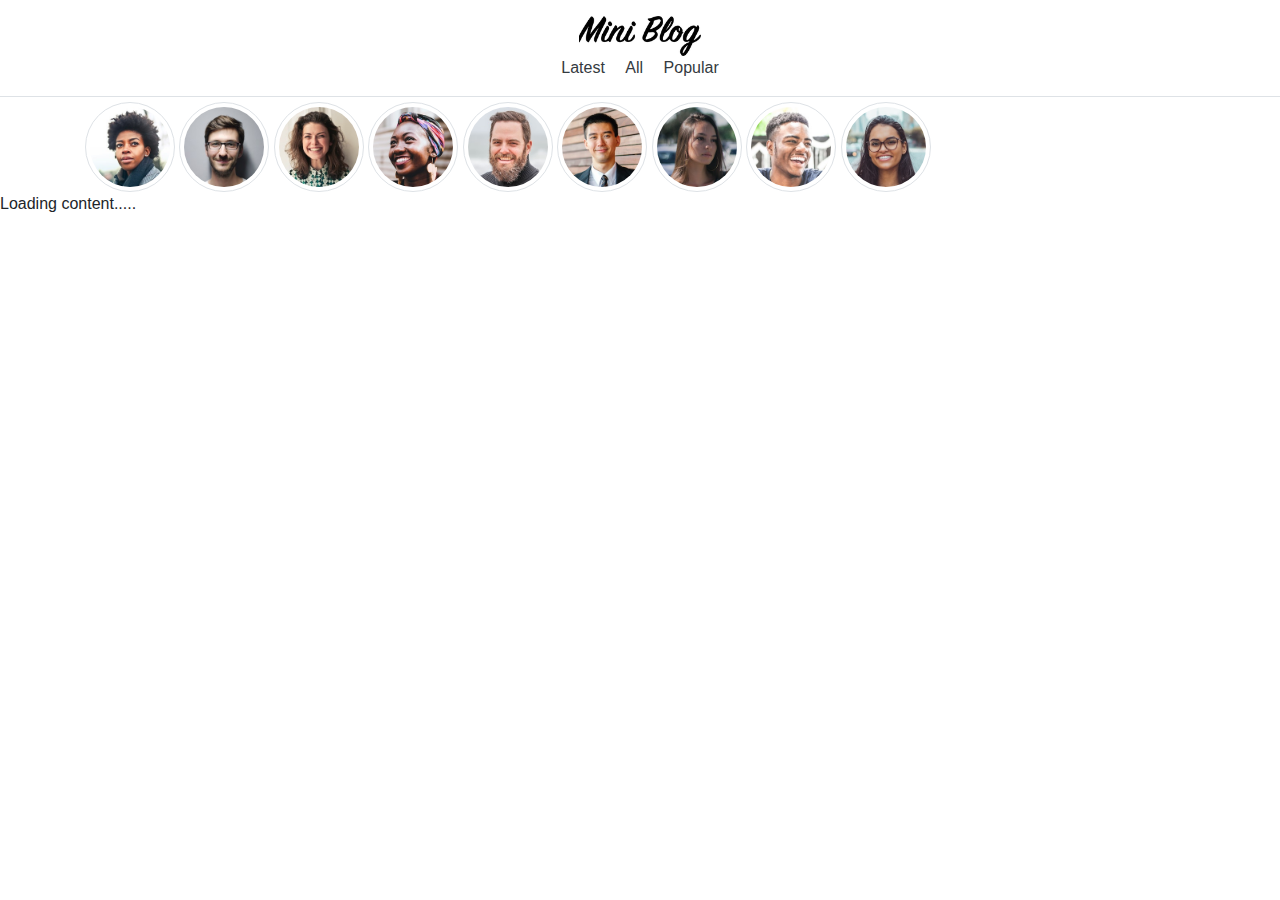
==== index.html @ 405f8ad7 "mini blog" ====
<!doctype html>
<html lang="en">
      <head>
        <meta charset="utf-8">
        <meta name="viewport" content="width=device-width, initial-scale=1, shrink-to-fit=no">
        <meta name="description" content="">
        <meta name="author" content="">

        <title>Mini blog</title>

        <link rel="stylesheet" href="css/bootstrap.min.css">
        <link rel="stylesheet" href="css/custom.css">
        <link href="fontawesome/css/all.css" rel="stylesheet">
      </head>

      <body onload="init()">
        <div class="d-flex flex-column align-items-center p-3 bg-white border-bottom box-shadow fixed-top">
            <img src="img/mini-blog-logo.png" height="40"/>
            <nav>
                <a id="getLatest" class="p-2 text-dark" href="#">Latest</a>
                <a id="getAll" class="p-2 text-dark active" href="#">All</a>
                <a id="getPopular" class="p-2 text-dark" href="#">Popular</a>
            </nav>
        </div>
        <div class="blog-header mx-auto text-center">
            <h1>Is it Beutiful?</h1>
            <p class="lead">All the latest <strong><em>Tech</em></strong>, <strong><em>Design</em></strong> and <strong>
             <em>Development</em></strong> news from around the world.</p>
        </div>

        <div class="container team">
            <img src="img/thandi.jpg" class="img-thumbnail rounded-circle" width="90"/>
            <img src="img/john.jpg" class="img-thumbnail rounded-circle" width="90"/>
            <img src="img/sally.jpg" class="img-thumbnail rounded-circle" width="90"/>
            <img src="img/lungi.jpg" class="img-thumbnail rounded-circle" width="90"/>
            <img src="img/bob.jpg" class="img-thumbnail rounded-circle" width="90"/>
            <img src="img/dave.jpg" class="img-thumbnail rounded-circle" width="90"/>
            <img src="img/jane.jpg" class="img-thumbnail rounded-circle" width="90"/>
            <img src="img/andile.jpg" class="img-thumbnail rounded-circle" width="90"/>
            <img src="img/lee.jpg" class="img-thumbnail rounded-circle" width="90"/>
        </div>

        <div class="row-container mx-auto">
            <div class="column" id="posts">
                Loading content.....
            </div>
        </div>

       
           



        <script src="js/jquery-3.4.1.min.js"></script>
        <script src="js/bootstrap.bundle.min.js"></script>
        <script>
            var rootPath;

            function init(){
               rootPath = "https://mysite.itvarsity.org/api/mini-blog/";
              
            
            document.getElementById("getAll").addEventListener('click', getAllPosts);
            document.getElementById("getLatest").addEventListener('click', getLatestPosts);
            document.getElementById("getPopular").addEventListener('click', getPopularPosts);

            getAllPosts();
            }
            function getAllPosts(){
                category = "getAll";
                fetchposts(category);
                setActiveLink(category);
            }
             
            function getPopularPosts(){
                category = "getPopular";
                fetchposts(category);
                setActiveLink(category);

            }
             

            function getLatestPosts(){
                category = "getLatest";
                fetchposts(category);
                setActiveLink(category);
             
            }
            function fetchposts(category){
                fetch(rootPath + 'get-posts/?category=' + category)
                   .then(function(response){
                    return response.json();

                })

                .then(function(data){
                   displayPosts(data);
                })

            }

            function displayPosts(data){
                var output = "";
            
            
                for(a = 0; a < data.length; a++){
                  output += `
                
                  <div class="card mb-4 box-shadow">
            <div class="card-header">
                <h4 class="my-0 font-weight-normal">${data[a][0]}</h4>
            </div>
            <div class="card-body">
                <img src="${rootPath}/uploads/${data[a][3]}" class="card-img-top"/>
                <p class="card-text">${data[a][1]} </p>
                    <div class="d-flex justify-content-between align-items-center">
                        <div class=btn-group">
                            <button type="button" class="btn btn-lg btn-link"><i class="far fa-heart"></i></button>
                            <button type="button" class="btn btn-lg btn-link"><i class="far fa-comment"></i></button>
                            <button type="button" class="btn btn-lg btn-link"><i class="fa fa-retweet"></i></button>
                            </div>
                            <small class="text-muted">${data[a][2]}</small>
                        </div>
                    </div>
                </div>
                         `;
                
                }
                document.getElementById("posts").innerHTML =output;
            }

            function setActiveLink(id){
                document.getElementById("getAll").classList.remove("active");
                document.getElementById("getPopular").classList.remove("active"); 
                document.getElementById("getLatest").classList.remove("active");

                document.getElementById(id).classList.add("active");
            }
        


        </script>
      </body>

</html>
---- css/custom.css ----
.carousel-caption{
    background-color: rgba(0, 0, 0, 0.5);
    width: 100%;
    left: 0;
    bottom: 0;
    padding-bottom: 2rem;
    padding-left: 2rem;
}

.team .col-lg-4 {
    padding-top: 3rem;
    margin-bottom: 1.5rem;
    text-align: center;
}

.section-divider{
    margin: 3rem 0;
}


.footer-section{
    padding-top: 3rem;
    padding-bottom: 3rem;
    color: #5a5a5a;
}

@media (min-width: 1200px) {
    .feature-heading {
        margin-top: 10rem;
    }
}

@media (max-width: 540px) {
    .carouselImg {
        display: none;
    }
    
    .team {
        margin-top: 2rem;
    }
}



#footer{
    width: 100%;
    height: 340px;
    background-color: #1e1b1a;
    padding-left: 22px;
    clear: both;
}

#footer h2{
    font-size: 18px;
    font-weight: 400;
    text-transform: uppercase;
    color: #ffffff;
}

#footer p{
    color: #adadad;
}

#footer a{
    color: #adadad
}

#box1{
    float: left;
    width: 30%;
    padding-right: 30px;
}


#box3{
    float: right;
    width: 30%;
    padding-left: 30px;
}
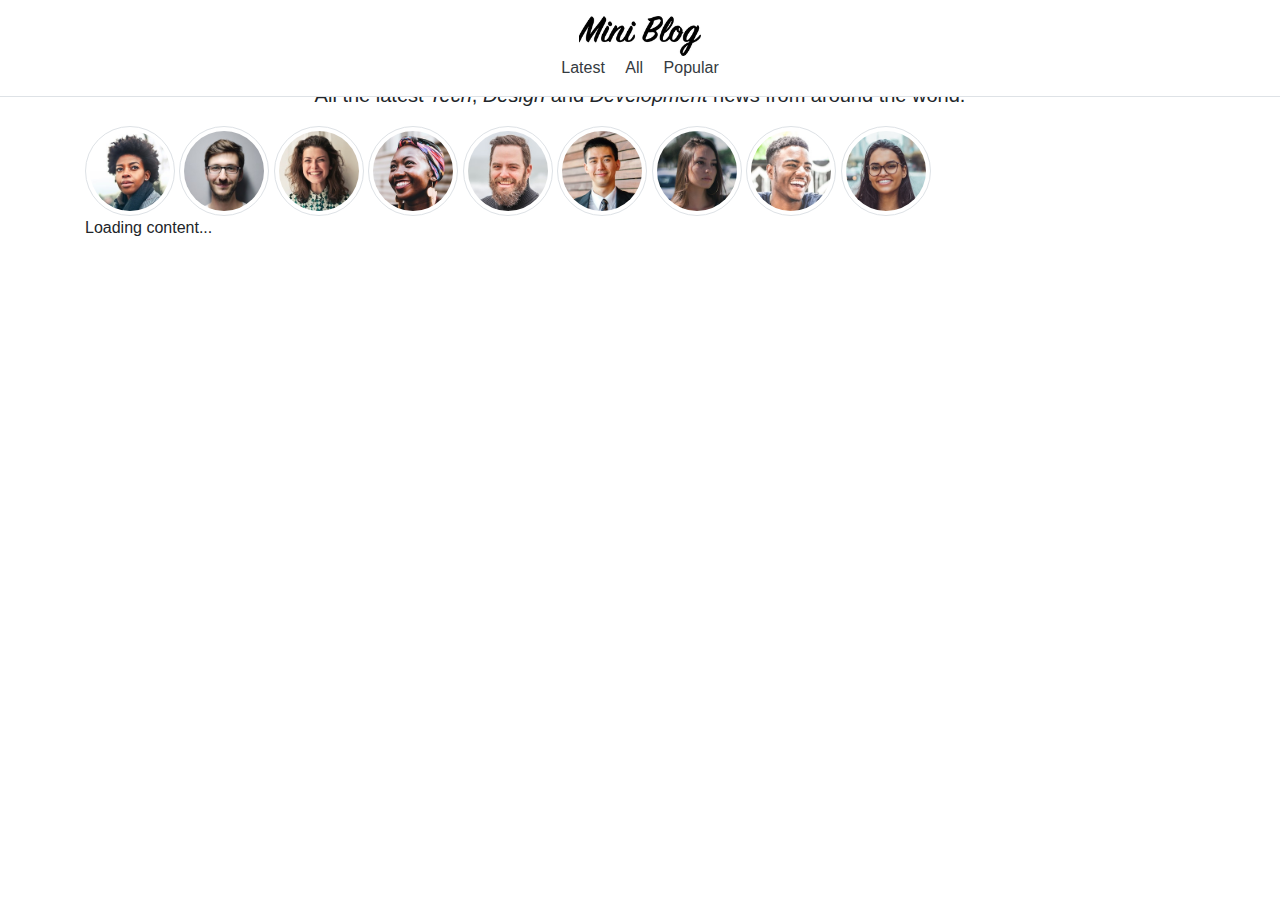
==== commit ca087835: "Add files via upload" ====
--- a/index.html
+++ b/index.html
@@ -1,145 +1,128 @@
-<!doctype html>
-<html lang="en">
-      <head>
-        <meta charset="utf-8">
-        <meta name="viewport" content="width=device-width, initial-scale=1, shrink-to-fit=no">
-        <meta name="description" content="">
-        <meta name="author" content="">
-
-        <title>Mini blog</title>
-
-        <link rel="stylesheet" href="css/bootstrap.min.css">
-        <link rel="stylesheet" href="css/custom.css">
-        <link href="fontawesome/css/all.css" rel="stylesheet">
-      </head>
-
-      <body onload="init()">
-        <div class="d-flex flex-column align-items-center p-3 bg-white border-bottom box-shadow fixed-top">
-            <img src="img/mini-blog-logo.png" height="40"/>
-            <nav>
-                <a id="getLatest" class="p-2 text-dark" href="#">Latest</a>
-                <a id="getAll" class="p-2 text-dark active" href="#">All</a>
-                <a id="getPopular" class="p-2 text-dark" href="#">Popular</a>
-            </nav>
-        </div>
-        <div class="blog-header mx-auto text-center">
-            <h1>Is it Beutiful?</h1>
-            <p class="lead">All the latest <strong><em>Tech</em></strong>, <strong><em>Design</em></strong> and <strong>
-             <em>Development</em></strong> news from around the world.</p>
-        </div>
-
-        <div class="container team">
-            <img src="img/thandi.jpg" class="img-thumbnail rounded-circle" width="90"/>
-            <img src="img/john.jpg" class="img-thumbnail rounded-circle" width="90"/>
-            <img src="img/sally.jpg" class="img-thumbnail rounded-circle" width="90"/>
-            <img src="img/lungi.jpg" class="img-thumbnail rounded-circle" width="90"/>
-            <img src="img/bob.jpg" class="img-thumbnail rounded-circle" width="90"/>
-            <img src="img/dave.jpg" class="img-thumbnail rounded-circle" width="90"/>
-            <img src="img/jane.jpg" class="img-thumbnail rounded-circle" width="90"/>
-            <img src="img/andile.jpg" class="img-thumbnail rounded-circle" width="90"/>
-            <img src="img/lee.jpg" class="img-thumbnail rounded-circle" width="90"/>
-        </div>
-
-        <div class="row-container mx-auto">
-            <div class="column" id="posts">
-                Loading content.....
-            </div>
-        </div>
-
-       
-           
-
-
-
-        <script src="js/jquery-3.4.1.min.js"></script>
-        <script src="js/bootstrap.bundle.min.js"></script>
-        <script>
-            var rootPath;
-
-            function init(){
-               rootPath = "https://mysite.itvarsity.org/api/mini-blog/";
-              
-            
-            document.getElementById("getAll").addEventListener('click', getAllPosts);
-            document.getElementById("getLatest").addEventListener('click', getLatestPosts);
-            document.getElementById("getPopular").addEventListener('click', getPopularPosts);
-
-            getAllPosts();
-            }
-            function getAllPosts(){
-                category = "getAll";
-                fetchposts(category);
-                setActiveLink(category);
-            }
-             
-            function getPopularPosts(){
-                category = "getPopular";
-                fetchposts(category);
-                setActiveLink(category);
-
-            }
-             
-
-            function getLatestPosts(){
-                category = "getLatest";
-                fetchposts(category);
-                setActiveLink(category);
-             
-            }
-            function fetchposts(category){
-                fetch(rootPath + 'get-posts/?category=' + category)
-                   .then(function(response){
-                    return response.json();
-
-                })
-
-                .then(function(data){
-                   displayPosts(data);
-                })
-
-            }
-
-            function displayPosts(data){
-                var output = "";
-            
-            
-                for(a = 0; a < data.length; a++){
-                  output += `
-                
-                  <div class="card mb-4 box-shadow">
-            <div class="card-header">
-                <h4 class="my-0 font-weight-normal">${data[a][0]}</h4>
-            </div>
-            <div class="card-body">
-                <img src="${rootPath}/uploads/${data[a][3]}" class="card-img-top"/>
-                <p class="card-text">${data[a][1]} </p>
-                    <div class="d-flex justify-content-between align-items-center">
-                        <div class=btn-group">
-                            <button type="button" class="btn btn-lg btn-link"><i class="far fa-heart"></i></button>
-                            <button type="button" class="btn btn-lg btn-link"><i class="far fa-comment"></i></button>
-                            <button type="button" class="btn btn-lg btn-link"><i class="fa fa-retweet"></i></button>
-                            </div>
-                            <small class="text-muted">${data[a][2]}</small>
-                        </div>
-                    </div>
-                </div>
-                         `;
-                
-                }
-                document.getElementById("posts").innerHTML =output;
-            }
-
-            function setActiveLink(id){
-                document.getElementById("getAll").classList.remove("active");
-                document.getElementById("getPopular").classList.remove("active"); 
-                document.getElementById("getLatest").classList.remove("active");
-
-                document.getElementById(id).classList.add("active");
-            }
-        
-
-
-        </script>
-      </body>
-
+<!doctype html>
+<html lang="en">
+    <head>
+        <meta charset="utf-8">
+        <meta name="viewport" content="width=device-width, initial-scale=1, shrink-to-fit=no">
+        <meta name="description" content="">
+        <meta name="author" content="">
+        
+        <tittle>Mini Blog</tittle>
+        
+        <link rel="stylesheet" href="css/bootstrap.min.css">
+        <link rel="stylesheet" href="css/custom.css">
+        <link href="fontAwesome/css/all.css" rel="stylesheet">
+    </head>
+    
+    <body onload="init()">
+        <div class="d-flex flex-column align-items-center p-3 bg-white border-bottom box-shadow fixed-top">
+            <img src="img/mini-blog-logo.png" height="40"/>
+            <nav>
+                <a id="getLatest" class="p-2 text-dark" href="#">Latest</a>
+                <a id="getAll" class="p-2 text-dark active" href="#">All</a>
+                <a id="getPopular" class="p-2 text-dark" href="#">Popular</a>
+            </nav>
+        </div>
+        
+        <div class="blog-header mx-auto text-center">
+            <h1>Is it beautiful?</h1>
+            <p class="lead">All the latest <strong><em>Tech</em></strong>, <strong><em>Design</em></strong> and <strong><em>Development</em></strong> news from around the world.</p>
+        </div>
+        
+        <div class="container team">
+            <img src="img/thandi.jpg" class="img-thumbnail rounded-circle" width="90"/>
+            <img src="img/john.jpg" class="img-thumbnail rounded-circle" width="90"/>
+            <img src="img/sally.jpg" class="img-thumbnail rounded-circle" width="90"/>
+            <img src="img/lungi.jpg" class="img-thumbnail rounded-circle" width="90"/>
+            <img src="img/bob.jpg" class="img-thumbnail rounded-circle" width="90"/>
+            <img src="img/dave.jpg" class="img-thumbnail rounded-circle" width="90"/>
+            <img src="img/jane.jpg" class="img-thumbnail rounded-circle" width="90"/>
+            <img src="img/andile.jpg" class="img-thumbnail rounded-circle" width="90"/>
+            <img src="img/lee.jpg" class="img-thumbnail rounded-circle" width="90"/>
+        </div>
+        
+        <div class="row container mx-auto">
+            <div class="column" id="posts">
+                Loading content...
+            </div>
+        </div>
+        
+        <script src="js/jquery-3.6.0.min.js"></script>
+        <script src="js/bootstrap.bundle.min.js/"></script>
+        <script>
+            var rootpath;
+            
+            function init(){
+                rootpath = "https://mysite.itvarsity.org/api/mini-blog/";
+                
+                document.getElementById("getAll").addEventListener('click', getAllPosts);
+                document.getElementById("getLatest").addEventListener('click', getLatestPosts);
+                document.getElementById("getPopular").addEventListener('click', getPopularPosts);
+                
+                getAllPosts();
+            }
+            
+            function getAllPosts(){
+                category = "getAll";
+                fetchPosts(category);
+                setActiveLink(category);
+            }
+            
+            function getPopularPosts(){
+                category = "getPopular";
+                fetchPosts(category);
+                setActiveLink(category);
+            }
+            
+            function getLatestPosts(){
+                category = "getLatest";
+                fetchPosts(category);
+                setActiveLink(category);
+            }
+            
+            function fetchPosts(category){
+                fetch(rootpath + 'get-posts/?category=' + category)
+                    .then(function(response){
+                        return response.json();
+                })
+                .then(function(data){
+                    displayPosts(data);
+                })
+            }
+            
+            function displayPosts(data){
+                var output = "";
+                
+                for (a = 0; a < data.length; a++){
+                    output +=`
+                        <div class="card mb-4 box-shadow">
+                             <div class="card-header">
+                                  <h4 class="my-0 font-weight-normal">${data[a][0]}</h4>
+                             </div>
+                             <div class="card-body">
+                                  <img src="${rootpath}/uploads/${data[a][3]}" class="card-img-top"/>
+                                  <p class="card-text">${data[a][1]}</p>
+                                  <div class="d-flex justify-content-between align-items-center">
+                                       <div class="btn-group">
+                                            <button type="button" class="btn btn-lg btn-link"><i class="far fa-heart"></i></button>
+                                            <button type="button" class="btn btn-lg btn-link"><i class="far fa-comment"></i></button>
+                                            <button type="button" class="btn btn-lg btn-link"><i class="fa fa-retweet"></i></button>
+                                        </div>
+                                        <small class="text-muted">${data[a][2]}</small>
+                                        </div>
+                                     </div>
+                            </div>
+                    `;
+                }
+                document.getElementById("posts").innerHTML = output;
+            }
+            
+            function setActiveLink(id){
+                document.getElementById("getAll").classList.remove("active");
+                document.getElementById("getPopular").classList.remove("active");
+                document.getElementById("getLatest").classList.remove("active");
+                
+                document.getElementById(id).classList.add("active");
+            }
+        </script>
+    </body>
 </html>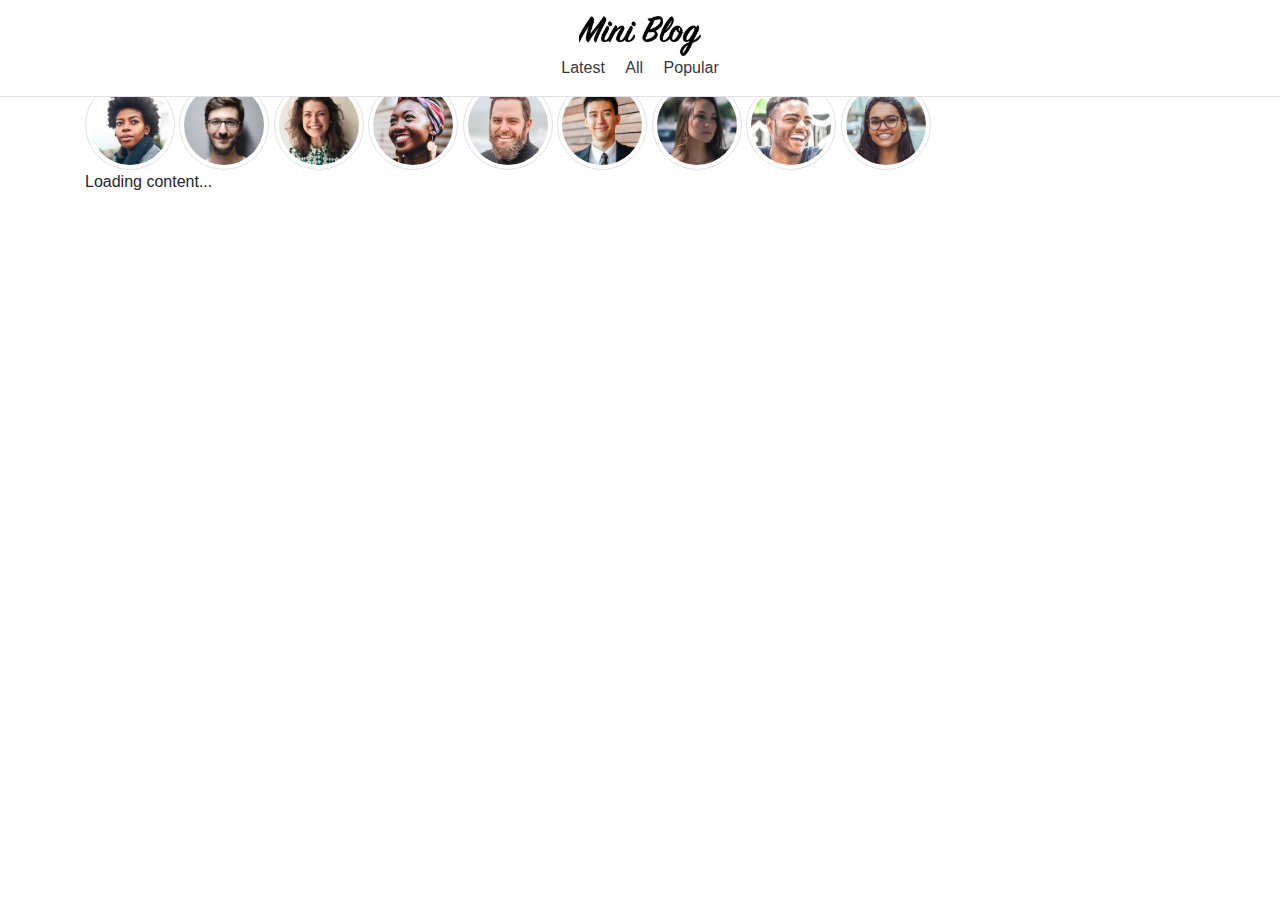
==== commit 4cd75af8: "Update index.html" ====
--- a/index.html
+++ b/index.html
@@ -25,7 +25,6 @@
         
         <div class="blog-header mx-auto text-center">
             <h1>Is it beautiful?</h1>
-            <p class="lead">All the latest <strong><em>Tech</em></strong>, <strong><em>Design</em></strong> and <strong><em>Development</em></strong> news from around the world.</p>
         </div>
         
         <div class="container team">
@@ -125,4 +124,4 @@
             }
         </script>
     </body>
-</html>+</html>
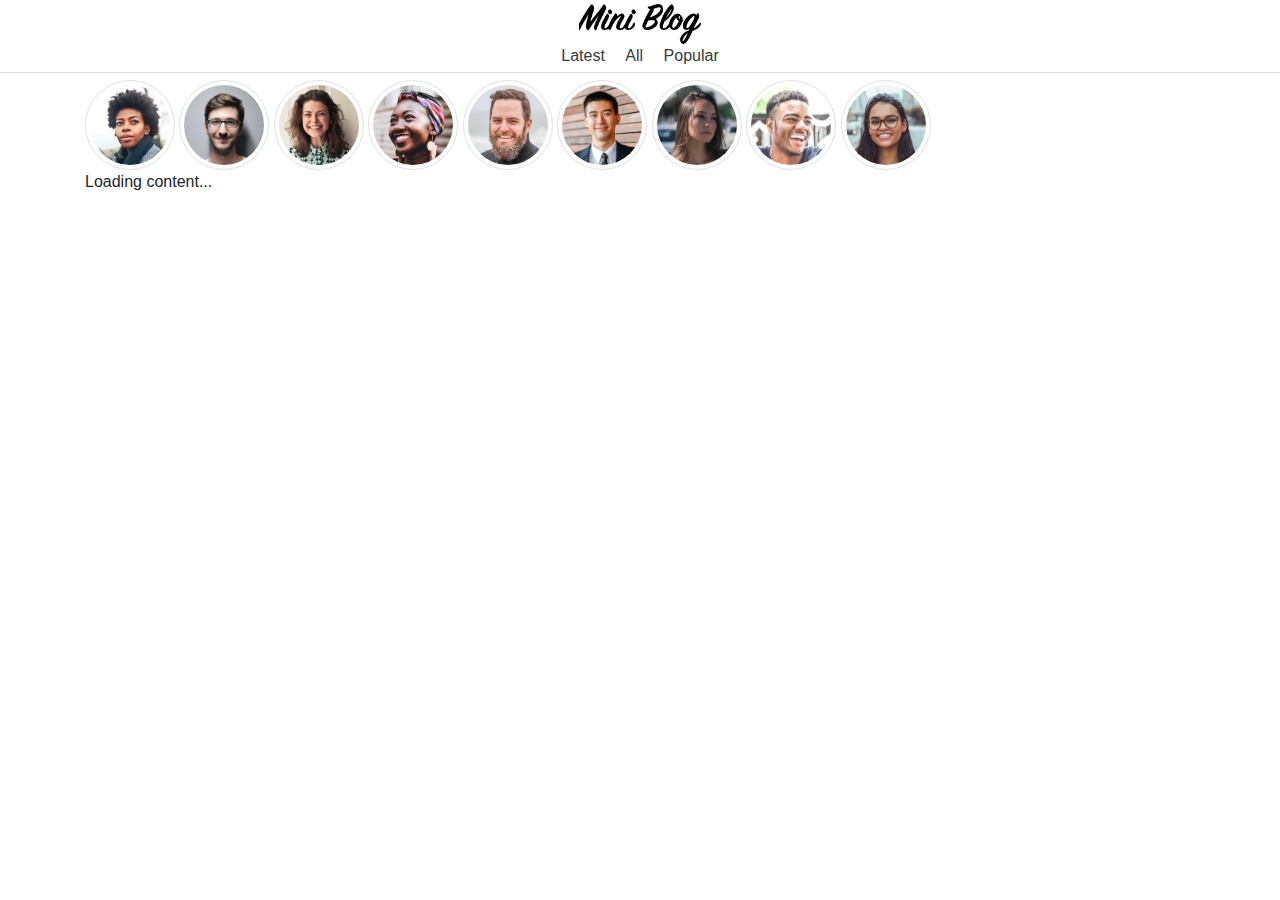
==== commit b91686e3: "Update index.html" ====
--- a/index.html
+++ b/index.html
@@ -14,7 +14,7 @@
     </head>
     
     <body onload="init()">
-        <div class="d-flex flex-column align-items-center p-3 bg-white border-bottom box-shadow fixed-top">
+        <div class="d-flex flex-column align-items-center p-1 bg-white border-bottom box-shadow fixed-top">
             <img src="img/mini-blog-logo.png" height="40"/>
             <nav>
                 <a id="getLatest" class="p-2 text-dark" href="#">Latest</a>
@@ -27,6 +27,7 @@
             <h1>Is it beautiful?</h1>
         </div>
         
+  
         <div class="container team">
             <img src="img/thandi.jpg" class="img-thumbnail rounded-circle" width="90"/>
             <img src="img/john.jpg" class="img-thumbnail rounded-circle" width="90"/>
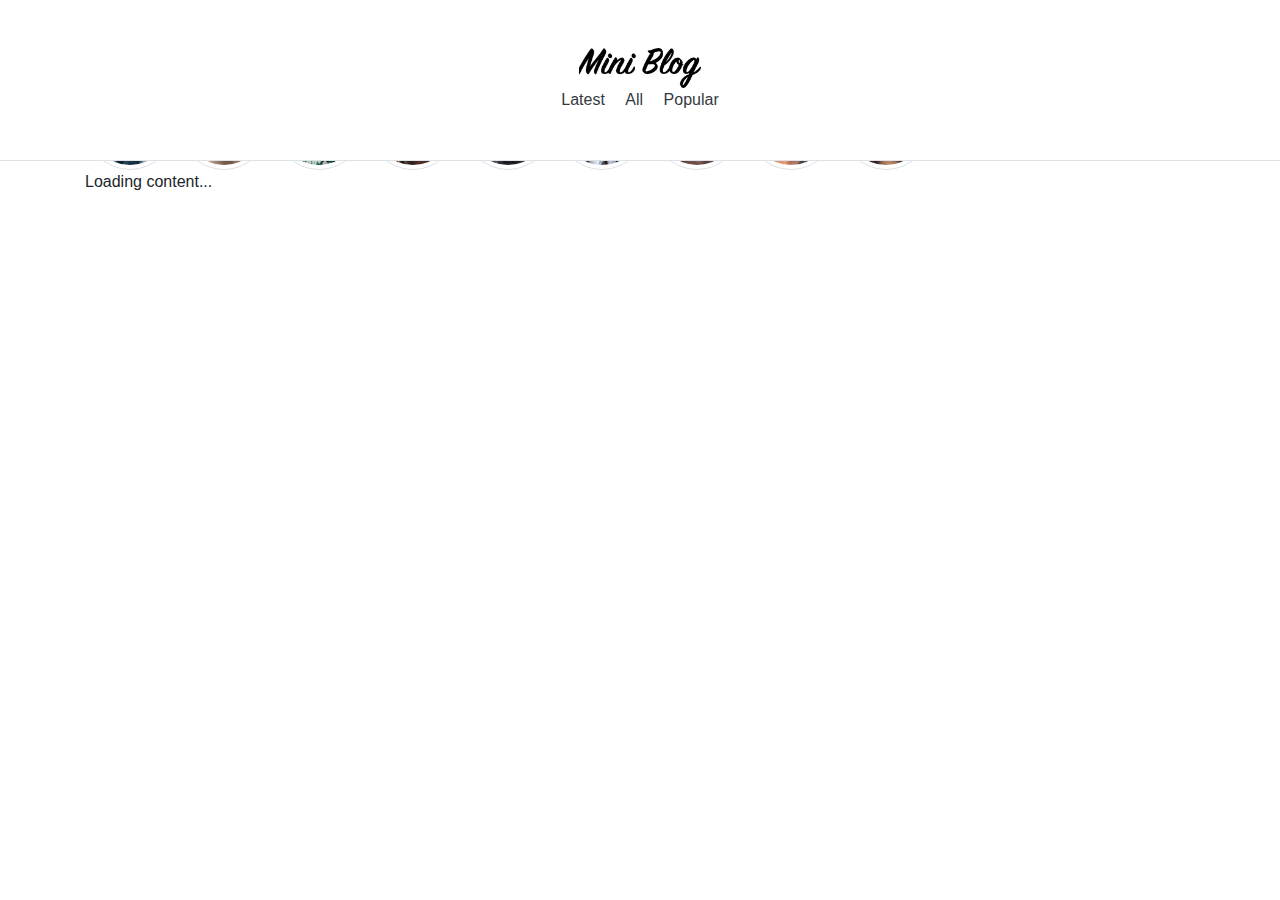
==== commit a1887ae3: "Update index.html" ====
--- a/index.html
+++ b/index.html
@@ -14,7 +14,7 @@
     </head>
     
     <body onload="init()">
-        <div class="d-flex flex-column align-items-center p-1 bg-white border-bottom box-shadow fixed-top">
+        <div class="d-flex flex-column align-items-center p-5 bg-white border-bottom box-shadow fixed-top">
             <img src="img/mini-blog-logo.png" height="40"/>
             <nav>
                 <a id="getLatest" class="p-2 text-dark" href="#">Latest</a>
